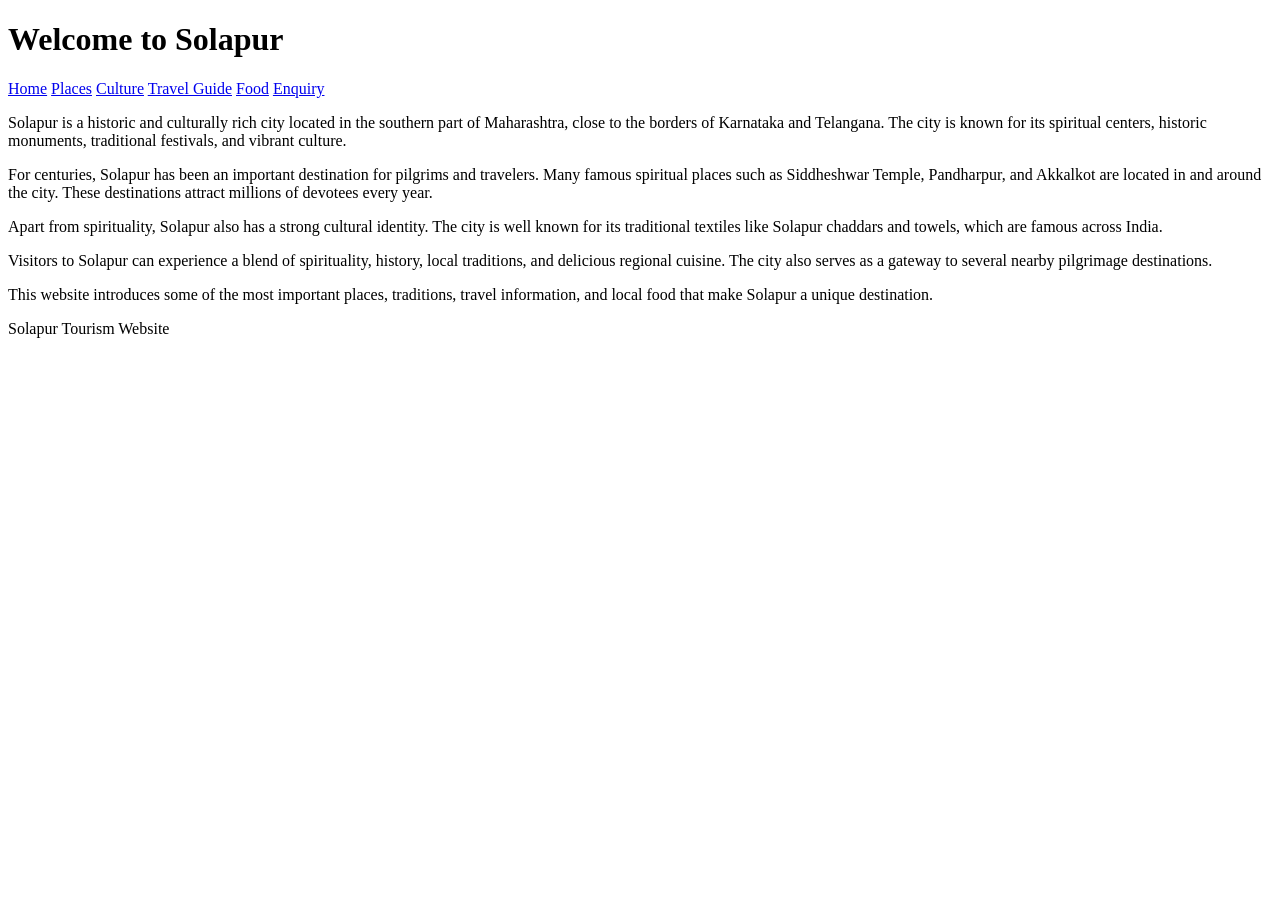
==== index.html @ f0de1b25 "Create index.html" ====
<!DOCTYPE html>
<html>
<head>
<title>Welcome to Solapur</title>
<link rel="stylesheet" href="style.css">
</head>

<body>

<header>
<h1>Welcome to Solapur</h1>

<nav>
<a href="index.html">Home</a>
<a href="places.html">Places</a>
<a href="culture.html">Culture</a>
<a href="travel.html">Travel Guide</a>
<a href="food.html">Food</a>
<a href="enquiry.html">Enquiry</a>
</nav>
</header>

<section>

<p>
Solapur is a historic and culturally rich city located in the southern part of Maharashtra,
close to the borders of Karnataka and Telangana. The city is known for its spiritual centers,
historic monuments, traditional festivals, and vibrant culture.
</p>

<p>
For centuries, Solapur has been an important destination for pilgrims and travelers.
Many famous spiritual places such as Siddheshwar Temple, Pandharpur, and Akkalkot
are located in and around the city. These destinations attract millions of devotees every year.
</p>

<p>
Apart from spirituality, Solapur also has a strong cultural identity.
The city is well known for its traditional textiles like Solapur chaddars and towels,
which are famous across India.
</p>

<p>
Visitors to Solapur can experience a blend of spirituality, history,
local traditions, and delicious regional cuisine.
The city also serves as a gateway to several nearby pilgrimage destinations.
</p>

<p>
This website introduces some of the most important places,
traditions, travel information, and local food that make Solapur a unique destination.
</p>

</section>

<footer>
<p>Solapur Tourism Website</p>
</footer>

</body>
</html>
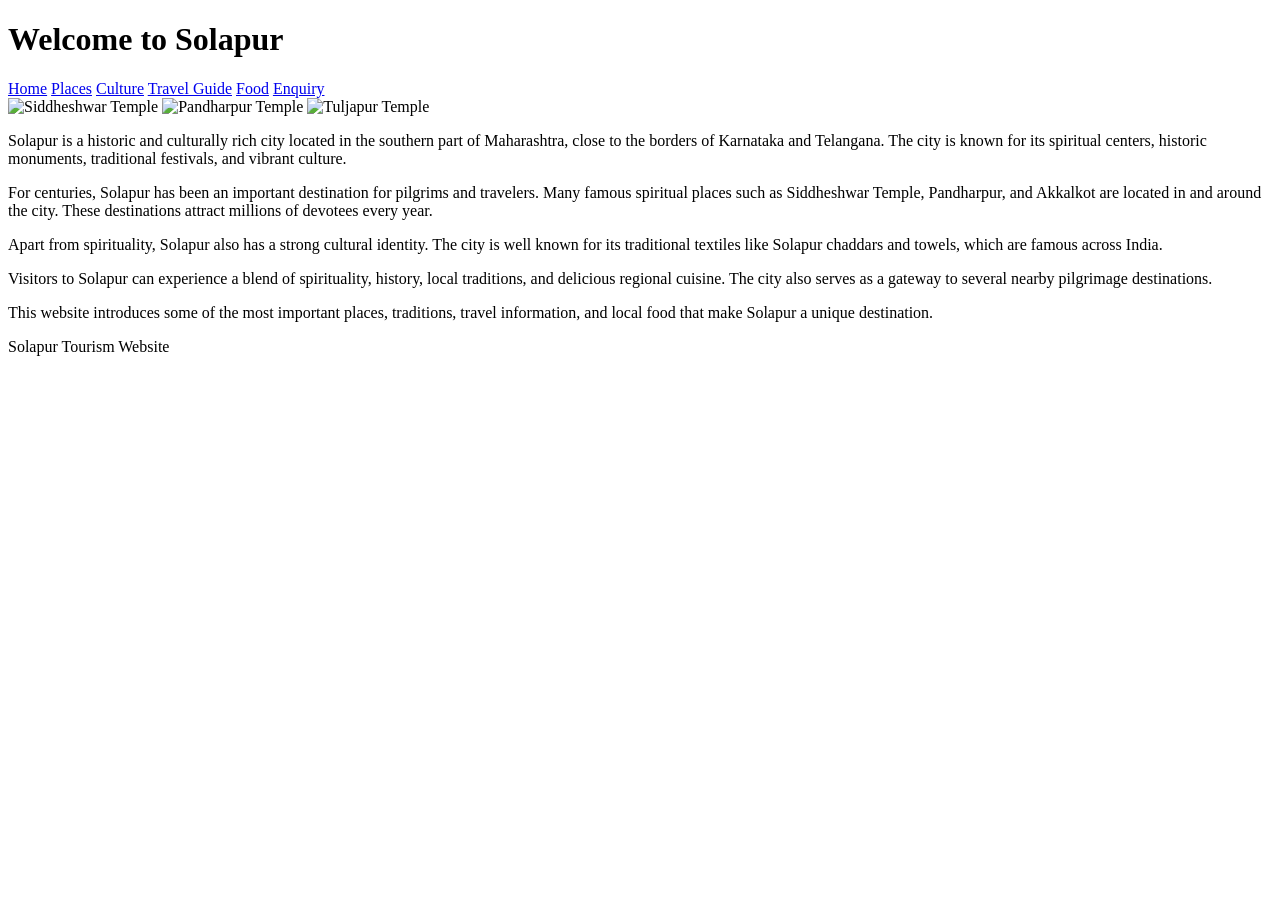
==== commit a768fb30: "Update index.html" ====
--- a/index.html
+++ b/index.html
@@ -1,24 +1,42 @@
 <!DOCTYPE html>
 <html>
+
 <head>
-<title>Welcome to Solapur</title>
-<link rel="stylesheet" href="style.css">
+    <title>Welcome to Solapur</title>
+
+    <meta name="viewport" content="width=device-width, initial-scale=1.0">
+
+    <link rel="stylesheet" href="style.css">
 </head>
 
 <body>
 
 <header>
-<h1>Welcome to Solapur</h1>
 
-<nav>
-<a href="index.html">Home</a>
-<a href="places.html">Places</a>
-<a href="culture.html">Culture</a>
-<a href="travel.html">Travel Guide</a>
-<a href="food.html">Food</a>
-<a href="enquiry.html">Enquiry</a>
-</nav>
+    <h1>Welcome to Solapur</h1>
+
+    <nav>
+        <a href="index.html">Home</a>
+        <a href="places.html">Places</a>
+        <a href="culture.html">Culture</a>
+        <a href="travel.html">Travel Guide</a>
+        <a href="food.html">Food</a>
+        <a href="enquiry.html">Enquiry</a>
+    </nav>
+
 </header>
+
+<!-- Slideshow -->
+
+<div class="slideshow">
+
+    <img class="slide active" src="images/siddeshwar.jpg" alt="Siddheshwar Temple">
+
+    <img class="slide" src="images/pandharpur1.jpg" alt="Pandharpur Temple">
+
+    <img class="slide" src="images/tuljapur1.jpg" alt="Tuljapur Temple">
+
+</div>
 
 <section>
 
@@ -30,32 +48,34 @@
 
 <p>
 For centuries, Solapur has been an important destination for pilgrims and travelers.
-Many famous spiritual places such as Siddheshwar Temple, Pandharpur, and Akkalkot
-are located in and around the city. These destinations attract millions of devotees every year.
+Many famous spiritual places such as Siddheshwar Temple, Pandharpur, and Akkalkot are located
+in and around the city. These destinations attract millions of devotees every year.
 </p>
 
 <p>
-Apart from spirituality, Solapur also has a strong cultural identity.
-The city is well known for its traditional textiles like Solapur chaddars and towels,
-which are famous across India.
+Apart from spirituality, Solapur also has a strong cultural identity. The city is well known
+for its traditional textiles like Solapur chaddars and towels, which are famous across India.
 </p>
 
 <p>
-Visitors to Solapur can experience a blend of spirituality, history,
-local traditions, and delicious regional cuisine.
-The city also serves as a gateway to several nearby pilgrimage destinations.
+Visitors to Solapur can experience a blend of spirituality, history, local traditions,
+and delicious regional cuisine. The city also serves as a gateway to several nearby
+pilgrimage destinations.
 </p>
 
 <p>
-This website introduces some of the most important places,
-traditions, travel information, and local food that make Solapur a unique destination.
+This website introduces some of the most important places, traditions, travel information,
+and local food that make Solapur a unique destination.
 </p>
 
 </section>
 
 <footer>
-<p>Solapur Tourism Website</p>
+    <p>Solapur Tourism Website</p>
 </footer>
 
+<script src="script.js"></script>
+
 </body>
+
 </html>
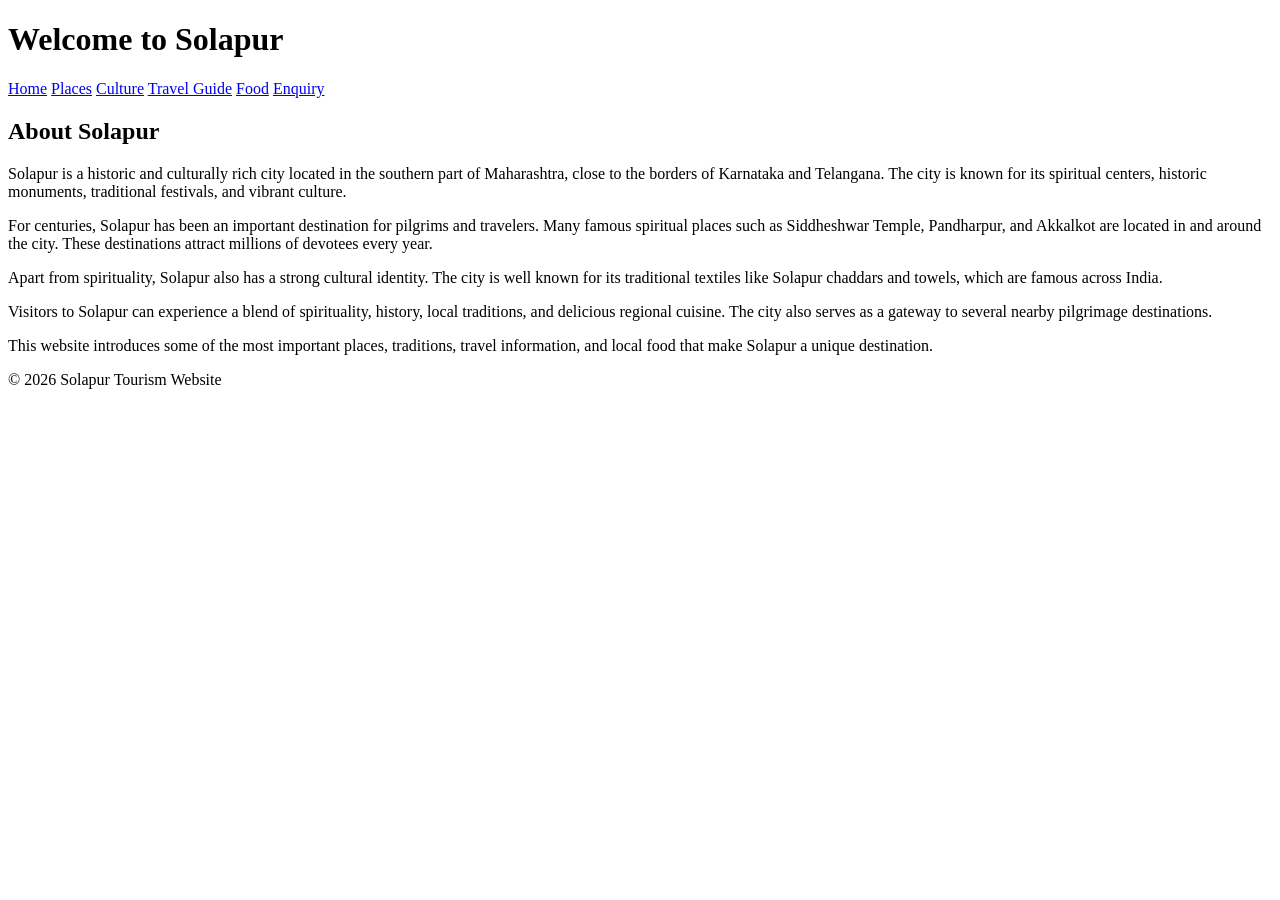
==== commit 8ddf077f: "index.html" ====
--- a/index.html
+++ b/index.html
@@ -1,44 +1,28 @@
 <!DOCTYPE html>
 <html>
-
 <head>
-    <title>Welcome to Solapur</title>
-
-    <meta name="viewport" content="width=device-width, initial-scale=1.0">
-
-    <link rel="stylesheet" href="style.css">
+<title>Welcome to Solapur</title>
+<link rel="stylesheet" href="style.css">
 </head>
 
 <body>
 
 <header>
+<h1>Welcome to Solapur</h1>
 
-    <h1>Welcome to Solapur</h1>
-
-    <nav>
-        <a href="index.html">Home</a>
-        <a href="places.html">Places</a>
-        <a href="culture.html">Culture</a>
-        <a href="travel.html">Travel Guide</a>
-        <a href="food.html">Food</a>
-        <a href="enquiry.html">Enquiry</a>
-    </nav>
-
+<nav>
+<a href="index.html">Home</a>
+<a href="places.html">Places</a>
+<a href="culture.html">Culture</a>
+<a href="travel.html">Travel Guide</a>
+<a href="food.html">Food</a>
+<a href="enquiry.html">Enquiry</a>
+</nav>
 </header>
 
-<!-- Slideshow -->
+<section>
 
-<div class="slideshow">
-
-    <img class="slide active" src="images/siddeshwar.jpg" alt="Siddheshwar Temple">
-
-    <img class="slide" src="images/pandharpur1.jpg" alt="Pandharpur Temple">
-
-    <img class="slide" src="images/tuljapur1.jpg" alt="Tuljapur Temple">
-
-</div>
-
-<section>
+<h2>About Solapur</h2>
 
 <p>
 Solapur is a historic and culturally rich city located in the southern part of Maharashtra,
@@ -47,20 +31,20 @@
 </p>
 
 <p>
-For centuries, Solapur has been an important destination for pilgrims and travelers.
-Many famous spiritual places such as Siddheshwar Temple, Pandharpur, and Akkalkot are located
+For centuries, Solapur has been an important destination for pilgrims and travelers. Many
+famous spiritual places such as Siddheshwar Temple, Pandharpur, and Akkalkot are located
 in and around the city. These destinations attract millions of devotees every year.
 </p>
 
 <p>
-Apart from spirituality, Solapur also has a strong cultural identity. The city is well known
-for its traditional textiles like Solapur chaddars and towels, which are famous across India.
+Apart from spirituality, Solapur also has a strong cultural identity. The city is well known for
+its traditional textiles like Solapur chaddars and towels, which are famous across India.
 </p>
 
 <p>
-Visitors to Solapur can experience a blend of spirituality, history, local traditions,
-and delicious regional cuisine. The city also serves as a gateway to several nearby
-pilgrimage destinations.
+Visitors to Solapur can experience a blend of spirituality, history, local traditions, and
+delicious regional cuisine. The city also serves as a gateway to several nearby pilgrimage
+destinations.
 </p>
 
 <p>
@@ -71,11 +55,8 @@
 </section>
 
 <footer>
-    <p>Solapur Tourism Website</p>
+<p>© 2026 Solapur Tourism Website</p>
 </footer>
 
-<script src="script.js"></script>
-
 </body>
-
 </html>
